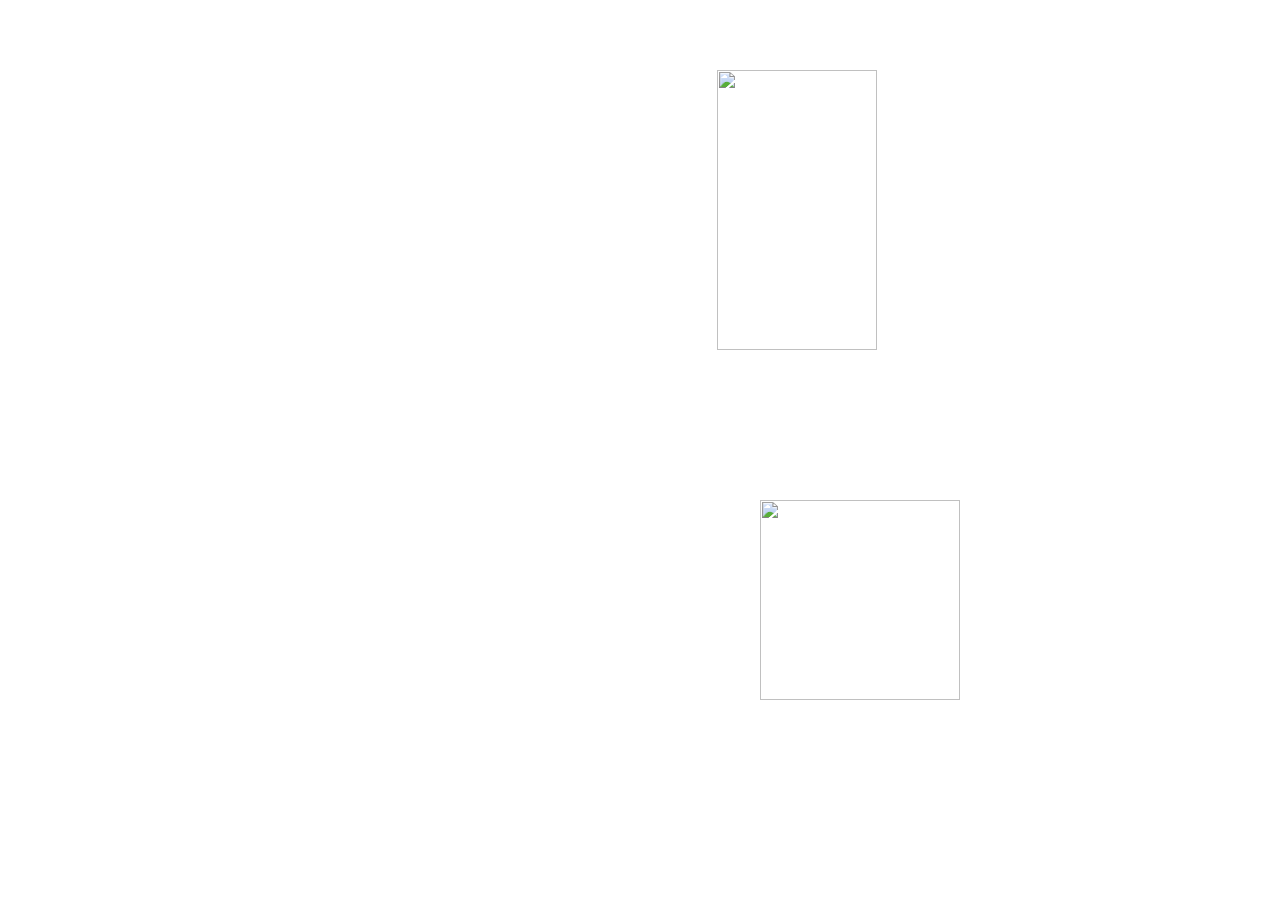
==== pag2.html @ 07f5e4f0 "att1" ====
<!DOCTYPE html>
<html lang="en">

<head>
    <meta charset="UTF-8">
    <meta name="viewport" content="width=device-width, initial-scale=1.0">
    <link rel="stylesheet" href="estilo2.css">
    <script src="javascript.js" defer></script>
    <title>Document</title>
</head>

<body>
    <section class="pag1">

        <img src="../Gameteste/imagens/mago.gif" alt="" class="zeldinha">
        <img src="../Gameteste/imagens/perso1.gif" alt="" class="chefao">
        <img src="../Gameteste/imagens/morcego.gif" alt="" class="morcegao">
        <img src="" alt="" class="gameover1">
        <img src="" alt="" class="gameover2">
        <img src="" alt="" class="gameover3">
        <h3 class="fim"></h3>
       <a href="pag2.html"> <h4 class="reiniciar"></h4></a>



    </section>


</body>

</html>
---- estilo2.css ----
*{
    margin: 0;
    padding: 0;
    box-sizing: border-box;
}

.pag1{
    position: relative;
    width: 50%;
    height: 700px;
    margin: 0 auto;
    background-image: url(../Gameteste/imagens/cenario1.gif);
    background-size: cover;
    background-repeat: no-repeat;
    overflow: hidden;
 
}

.zeldinha{
    position: absolute;
    width: 150px;
    bottom: 0;
    left:50px;
}

.jump{
    animation: jump 900ms ease-out;
}

.chefao{
    position: absolute;
    top: 10%;
    width: 50%;
    left: 62%;
    height: 280px;
}
.morcegao{
    position: absolute;
    width: 200px;
    right: 0px;
    bottom: 0;
    top: 500px;
    height: 200px;
    animation: personagem3-animation 2s infinite linear;
}

.gameover1{
    width: 20%;
}
.gameover2{
    width: 30%;
    left: 50%;
}
.gameover3{
    width: 20%;
    left: 20%;
}

.fim{
    position: absolute;
    left: 30%;
    font-size: 300%;
    color:  rgb(179, 51, 46);
    font-family: 'Franklin Gothic Medium', 'Arial Narrow', Arial, sans-serif;
}

h4{
    font-family:'Lucida Sans', 'Lucida Sans Regular', 'Lucida Grande', 'Lucida Sans Unicode', Geneva, Verdana, sans-serif;
    position: absolute;
    width: 30%;   
    left: 43%;
    top: 48%;
    color: rgb(216, 57, 52);
    text-decoration: none;
}
h4:hover{
    color: aliceblue;
}
@keyframes jump {
    0%{
        bottom: 0;
    }
    50%{
        bottom: 280px;
    }
    50%{
        bottom: 280px;
    }
    50%{
        bottom: 280px;
    }
    100%{
        bottom: 0;
    }
}


@keyframes personagem3-animation {
    from {
        right: -20px;
    }
    to {
        right  : 100%;
    }
}
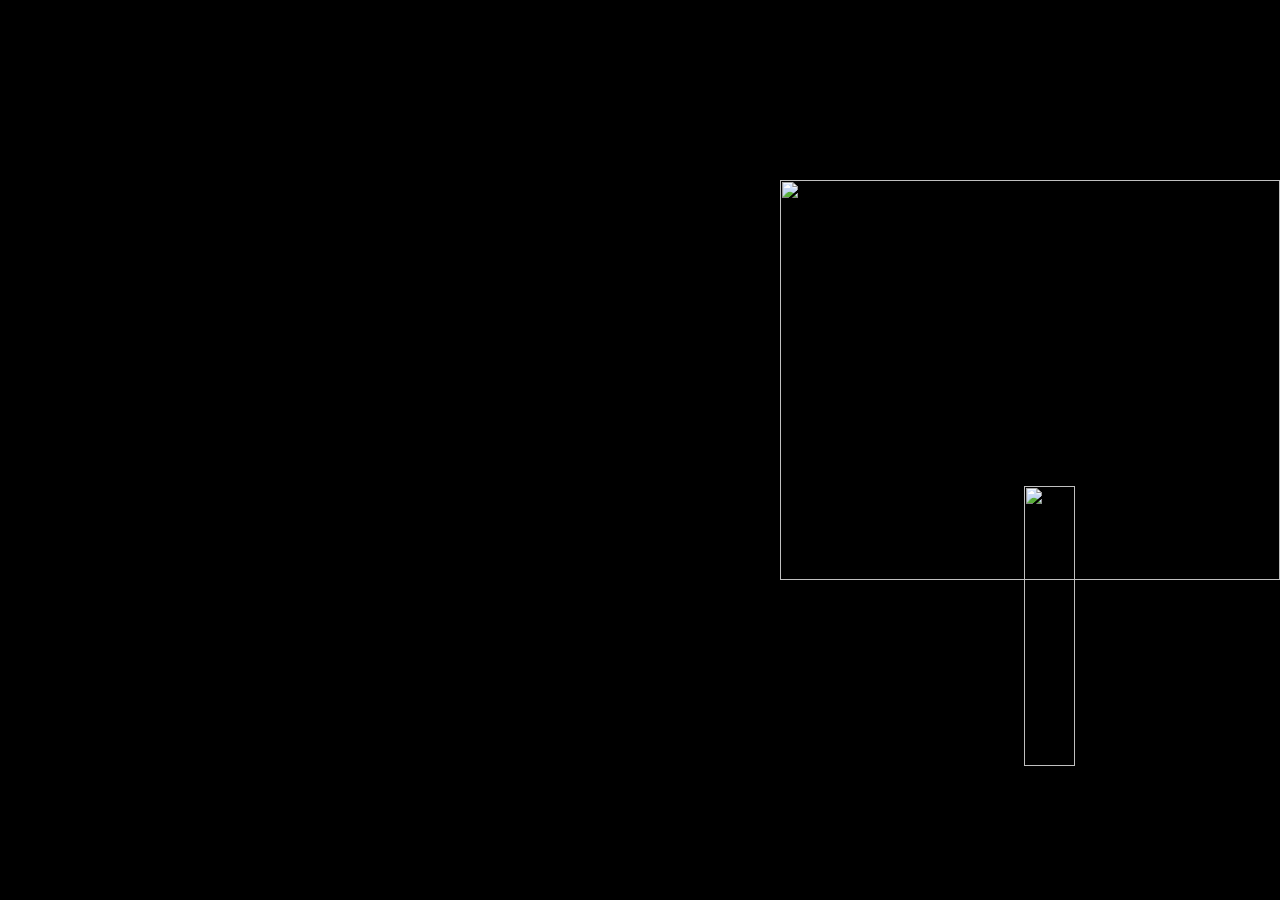
==== commit 0db38e60: "att5" ====
--- a/pag2.html
+++ b/pag2.html
@@ -11,10 +11,9 @@
 
 <body>
     <section class="pag1">
-
-        <img src="../Gameteste/imagens/mago.gif" alt="" class="zeldinha">
-        <img src="../Gameteste/imagens/perso1.gif" alt="" class="chefao">
-        <img src="../Gameteste/imagens/morcego.gif" alt="" class="morcegao">
+        <img src="../Gameteste/imagens/perso4.gif" alt="" class="zeldinha">
+        <img src="../Gameteste/imagens/fantasma.gif" alt="" class="fantasma">
+        <img src="../Gameteste/imagens/chefao2.gif" alt="" class="chefao">
         <img src="" alt="" class="gameover1">
         <img src="" alt="" class="gameover2">
         <img src="" alt="" class="gameover3">
--- a/estilo2.css
+++ b/estilo2.css
@@ -2,14 +2,20 @@
     margin: 0;
     padding: 0;
     box-sizing: border-box;
+    background-color: black;
+}
+
+
+a{
+    text-decoration: none;
 }
 
 .pag1{
     position: relative;
-    width: 50%;
-    height: 700px;
+    width: 100%;
+    height: 90vh;
     margin: 0 auto;
-    background-image: url(../Gameteste/imagens/cenario1.gif);
+    background-image: url(../Gameteste/imagens/cenario3.gif);
     background-size: cover;
     background-repeat: no-repeat;
     overflow: hidden;
@@ -18,30 +24,36 @@
 
 .zeldinha{
     position: absolute;
-    width: 150px;
+    width: 300px;
     bottom: 0;
     left:50px;
+    background-color: transparent;
+   
 }
 
 .jump{
     animation: jump 900ms ease-out;
 }
 
-.chefao{
+.fantasma{
     position: absolute;
-    top: 10%;
-    width: 50%;
-    left: 62%;
+    background-color: transparent;
+    top: 60%;
+    width: 20%;
+    right: 0%;
+    bottom: 0;
     height: 280px;
+    animation: corrida-animation 3s infinite linear ;
 }
-.morcegao{
+.chefao{    
     position: absolute;
-    width: 200px;
+    background-color: transparent;
+    width: 500px;
     right: 0px;
     bottom: 0;
-    top: 500px;
-    height: 200px;
-    animation: personagem3-animation 2s infinite linear;
+    top: 180px;
+    height: 400px;
+    animation: corrida-animation 50s infinite linear;
 }
 
 .gameover1{
@@ -52,30 +64,33 @@
     left: 50%;
 }
 .gameover3{
-    width: 20%;
+    width: 10%;
     left: 20%;
 }
 
 .fim{
-    position: absolute;
-    left: 30%;
+    position:relative;
+    text-align: center;
     font-size: 300%;
-    color:  rgb(179, 51, 46);
+    top: 20%;
+    background-color: transparent;
+    color: rgb(179, 51, 46);
     font-family: 'Franklin Gothic Medium', 'Arial Narrow', Arial, sans-serif;
 }
 
 h4{
     font-family:'Lucida Sans', 'Lucida Sans Regular', 'Lucida Grande', 'Lucida Sans Unicode', Geneva, Verdana, sans-serif;
-    position: absolute;
-    width: 30%;   
-    left: 43%;
-    top: 48%;
+    position: relative;
+    text-align: center;
+    top: 30%;
+    background-color: transparent;
     color: rgb(216, 57, 52);
-    text-decoration: none;
 }
 h4:hover{
+    text-decoration: none;
     color: aliceblue;
 }
+
 @keyframes jump {
     0%{
         bottom: 0;
@@ -95,11 +110,73 @@
 }
 
 
-@keyframes personagem3-animation {
+
+@keyframes corrida-animation {
     from {
-        right: -20px;
+        right: -120px;
     }
     to {
         right  : 100%;
     }
-}+}
+
+
+
+
+/*               MOVIMENTACAO BUGADA 
+var dx;
+var dy;
+var px;
+var py;
+var vel;
+var obj;
+var tmp;
+
+function inicia(){
+    dx=0;
+    dy=0;
+    px=0;
+    py=0;
+    vel=10;
+    obj=document.getElementById("zeldinha");
+    document.addEventListener("keydown", tecladoDw);
+    document.addEventListener("keyup",tecladoUp);
+    tmp=setInterval(enterFrame,20);
+}
+    function tecladoDw(){
+        var tecla= event.keyCode;
+        if(tecla==37){
+            dx=-1;
+        }else if(tecla==39){
+            dx=1;
+        }else if(tecla==38){
+            dy=-1;
+        }
+    }
+    function tecladoUp(){
+        var tecla= event.keyCode;
+        if(tecla==37){
+            dx=0;
+        }else if(tecla==39){
+            dx=0;
+        }else if(tecla==38){
+            dy=0;
+        }
+    }
+
+    function enterFrame(){
+        px+=dx*vel;
+        py+=dy*vel;
+        obj.style.left=px+"px";
+        obj.style.left=px+"px";
+    }
+    
+
+
+    window.addEventListener("load",inicia);
+
+
+
+
+
+*/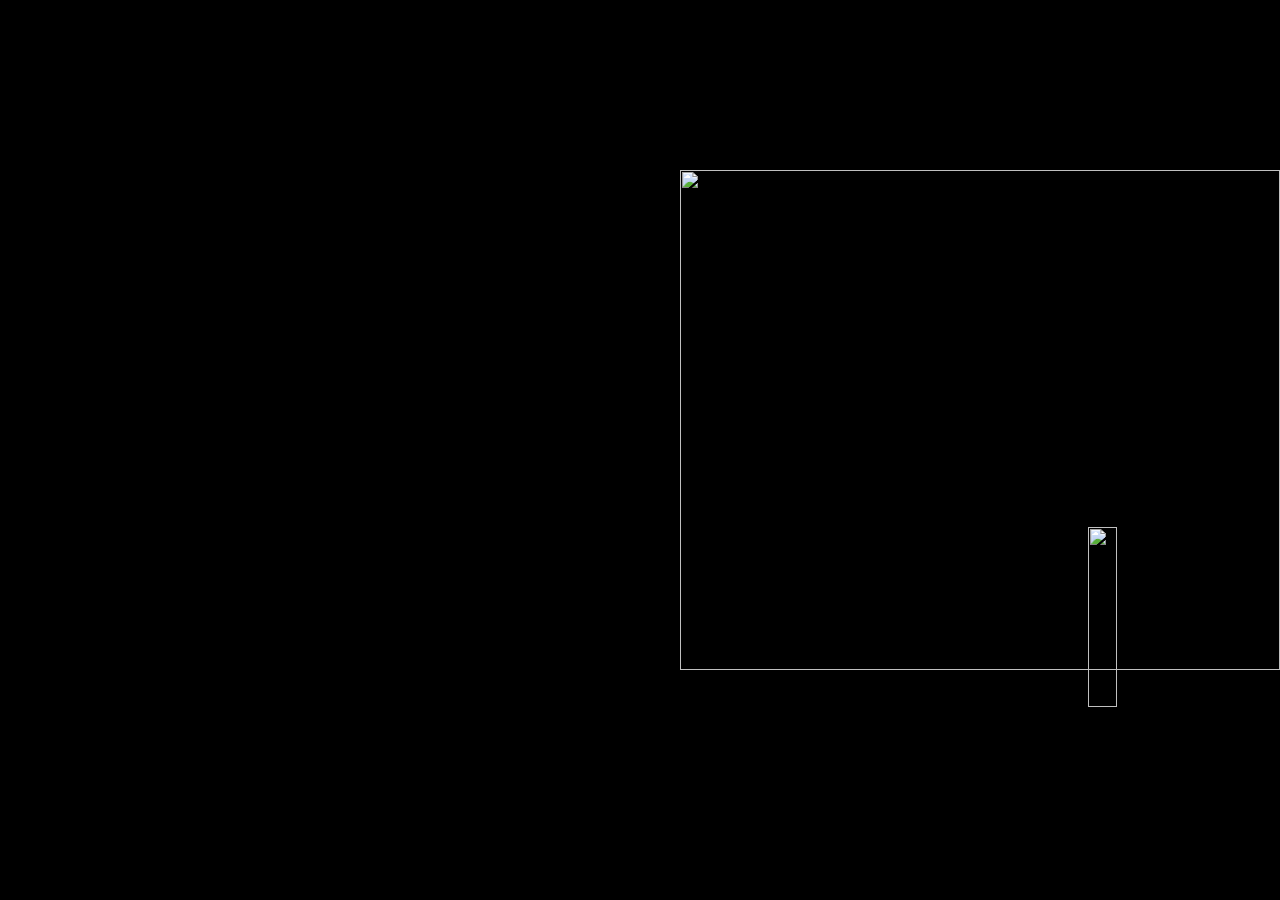
==== commit b8e0036a: "att6" ====
--- a/pag2.html
+++ b/pag2.html
@@ -11,14 +11,14 @@
 
 <body>
     <section class="pag1">
-        <img src="../Gameteste/imagens/perso4.gif" alt="" class="zeldinha">
-        <img src="../Gameteste/imagens/fantasma.gif" alt="" class="fantasma">
+        <img src="../Gameteste/imagens/perso3.gif" alt="" class="zeldinha">
+        <img src="../Gameteste/imagens/esqueleto.gif" alt="" class="esqueleto">
         <img src="../Gameteste/imagens/chefao2.gif" alt="" class="chefao">
         <img src="" alt="" class="gameover1">
         <img src="" alt="" class="gameover2">
         <img src="" alt="" class="gameover3">
         <h3 class="fim"></h3>
-       <a href="pag2.html"> <h4 class="reiniciar"></h4></a>
+       <a href="pag2.html"> <h4 class="REINICIAR"></h4></a>
 
 
 
--- a/estilo2.css
+++ b/estilo2.css
@@ -24,7 +24,7 @@
 
 .zeldinha{
     position: absolute;
-    width: 300px;
+    width: 320px;
     bottom: 0;
     left:50px;
     background-color: transparent;
@@ -35,25 +35,25 @@
     animation: jump 900ms ease-out;
 }
 
-.fantasma{
+.esqueleto{
     position: absolute;
     background-color: transparent;
-    top: 60%;
-    width: 20%;
+    top: 65%;
+    width: 15%;
     right: 0%;
     bottom: 0;
-    height: 280px;
-    animation: corrida-animation 3s infinite linear ;
+    height: 180px;
+    animation: corrida-animation 2s infinite linear ;
 }
 .chefao{    
     position: absolute;
     background-color: transparent;
-    width: 500px;
+    width: 600px;
     right: 0px;
     bottom: 0;
-    top: 180px;
-    height: 400px;
-    animation: corrida-animation 50s infinite linear;
+    top: 170px;
+    height: 500px;
+    animation: corrida-animation 80s infinite linear;
 }
 
 .gameover1{
@@ -69,26 +69,50 @@
 }
 
 .fim{
+    -webkit-text-stroke-width: 1px; /* largura da borda */
+    -webkit-text-stroke-color: #000000; /* cor da borda */
     position:relative;
     text-align: center;
-    font-size: 300%;
-    top: 20%;
-    background-color: transparent;
-    color: rgb(179, 51, 46);
-    font-family: 'Franklin Gothic Medium', 'Arial Narrow', Arial, sans-serif;
+    font-size: 120px;
+    top: 10%;
+    background-color: transparent;
+    color: rgb(255, 255, 255);
+    font-family:'Lucida Sans', 'Lucida Sans Regular', 'Lucida Grande', 'Lucida Sans Unicode', Geneva, Verdana, sans-serif;
 }
 
 h4{
+    -webkit-text-stroke-width: 1px; /* largura da borda */
+    -webkit-text-stroke-color: #000000; /* cor da borda */
     font-family:'Lucida Sans', 'Lucida Sans Regular', 'Lucida Grande', 'Lucida Sans Unicode', Geneva, Verdana, sans-serif;
     position: relative;
     text-align: center;
-    top: 30%;
-    background-color: transparent;
-    color: rgb(216, 57, 52);
+    font-size: 50px;
+    top: 10%;
+    background-color: transparent;
+    color: rgb(255, 255, 255);
 }
 h4:hover{
     text-decoration: none;
-    color: aliceblue;
+    color: rgb(243, 0, 0);
+}
+
+
+@keyframes jump2 {
+    0%{
+        bottom: 0;
+    }
+    50%{
+        bottom: 280px;
+    }
+    50%{
+        bottom: 280px;
+    }
+    50%{
+        bottom: 280px;
+    }
+    100%{
+        bottom: 0;
+    }
 }
 
 @keyframes jump {
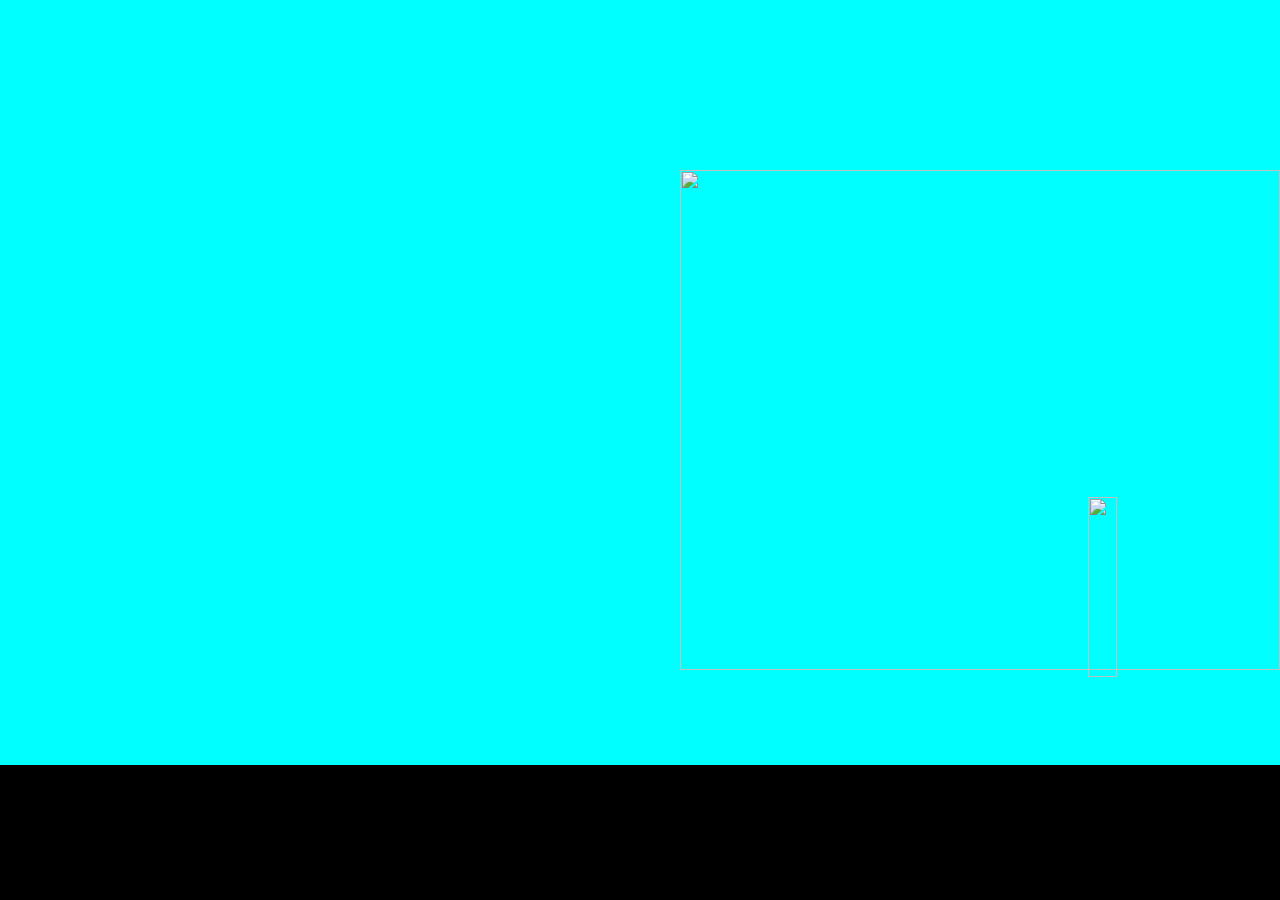
==== commit 147e7d4d: "att7" ====
--- a/pag2.html
+++ b/pag2.html
@@ -11,14 +11,12 @@
 
 <body>
     <section class="pag1">
-        <img src="../Gameteste/imagens/perso3.gif" alt="" class="zeldinha">
+        <img src="../Gameteste/imagens/cavaleiro1.gif" alt="" class="zeldinha">
         <img src="../Gameteste/imagens/esqueleto.gif" alt="" class="esqueleto">
         <img src="../Gameteste/imagens/chefao2.gif" alt="" class="chefao">
-        <img src="" alt="" class="gameover1">
-        <img src="" alt="" class="gameover2">
-        <img src="" alt="" class="gameover3">
         <h3 class="fim"></h3>
-       <a href="pag2.html"> <h4 class="REINICIAR"></h4></a>
+       <a href="pag2.html"> <h4 class="reiniciar"></h4></a>
+   
 
 
 
--- a/estilo2.css
+++ b/estilo2.css
@@ -1,4 +1,4 @@
-*{
+* {
     margin: 0;
     padding: 0;
     box-sizing: border-box;
@@ -6,36 +6,39 @@
 }
 
 
-a{
+a {
     text-decoration: none;
 }
 
-.pag1{
+.pag1 {
     position: relative;
     width: 100%;
-    height: 90vh;
+    height: 85vh;
     margin: 0 auto;
+    background-color: aqua;
     background-image: url(../Gameteste/imagens/cenario3.gif);
     background-size: cover;
     background-repeat: no-repeat;
     overflow: hidden;
- 
+
 }
 
-.zeldinha{
+.zeldinha {
     position: absolute;
-    width: 320px;
+    width: 250px;
+
     bottom: 0;
-    left:50px;
+    left: 50px;
     background-color: transparent;
-   
+
 }
 
-.jump{
+.jump {
     animation: jump 900ms ease-out;
+    
 }
 
-.esqueleto{
+.esqueleto {
     position: absolute;
     background-color: transparent;
     top: 65%;
@@ -43,9 +46,10 @@
     right: 0%;
     bottom: 0;
     height: 180px;
-    animation: corrida-animation 2s infinite linear ;
+    animation: corrida-animation 2s infinite linear;
 }
-.chefao{    
+
+.chefao {
     position: absolute;
     background-color: transparent;
     width: 600px;
@@ -56,79 +60,57 @@
     animation: corrida-animation 80s infinite linear;
 }
 
-.gameover1{
-    width: 20%;
-}
-.gameover2{
-    width: 30%;
-    left: 50%;
-}
-.gameover3{
-    width: 10%;
-    left: 20%;
-}
 
-.fim{
-    -webkit-text-stroke-width: 1px; /* largura da borda */
-    -webkit-text-stroke-color: #000000; /* cor da borda */
-    position:relative;
+
+
+.fim {
+
+    position: relative;
     text-align: center;
     font-size: 120px;
     top: 10%;
     background-color: transparent;
     color: rgb(255, 255, 255);
-    font-family:'Lucida Sans', 'Lucida Sans Regular', 'Lucida Grande', 'Lucida Sans Unicode', Geneva, Verdana, sans-serif;
+    font-family: 'Lucida Sans', 'Lucida Sans Regular', 'Lucida Grande', 'Lucida Sans Unicode', Geneva, Verdana, sans-serif;
 }
 
-h4{
-    -webkit-text-stroke-width: 1px; /* largura da borda */
-    -webkit-text-stroke-color: #000000; /* cor da borda */
-    font-family:'Lucida Sans', 'Lucida Sans Regular', 'Lucida Grande', 'Lucida Sans Unicode', Geneva, Verdana, sans-serif;
+h4 {
+    
+    font-family: 'Lucida Sans', 'Lucida Sans Regular', 'Lucida Grande', 'Lucida Sans Unicode', Geneva, Verdana, sans-serif;
     position: relative;
     text-align: center;
     font-size: 50px;
     top: 10%;
     background-color: transparent;
-    color: rgb(255, 255, 255);
+    color: rgb(246, 246, 246);
 }
-h4:hover{
+
+h4:hover {
     text-decoration: none;
-    color: rgb(243, 0, 0);
+    color: rgb(231, 19, 19);
 }
 
 
-@keyframes jump2 {
-    0%{
+
+
+@keyframes jump {
+    0% {
         bottom: 0;
     }
-    50%{
+
+    50% {
+        bottom: -280px;
+    }
+
+    50% {
         bottom: 280px;
     }
-    50%{
+
+    50% {
         bottom: 280px;
     }
-    50%{
-        bottom: 280px;
-    }
-    100%{
-        bottom: 0;
-    }
-}
 
-@keyframes jump {
-    0%{
-        bottom: 0;
-    }
-    50%{
-        bottom: 280px;
-    }
-    50%{
-        bottom: 280px;
-    }
-    50%{
-        bottom: 280px;
-    }
-    100%{
+    100% {
         bottom: 0;
     }
 }
@@ -139,8 +121,9 @@
     from {
         right: -120px;
     }
+
     to {
-        right  : 100%;
+        right: 100%;
     }
 }
 
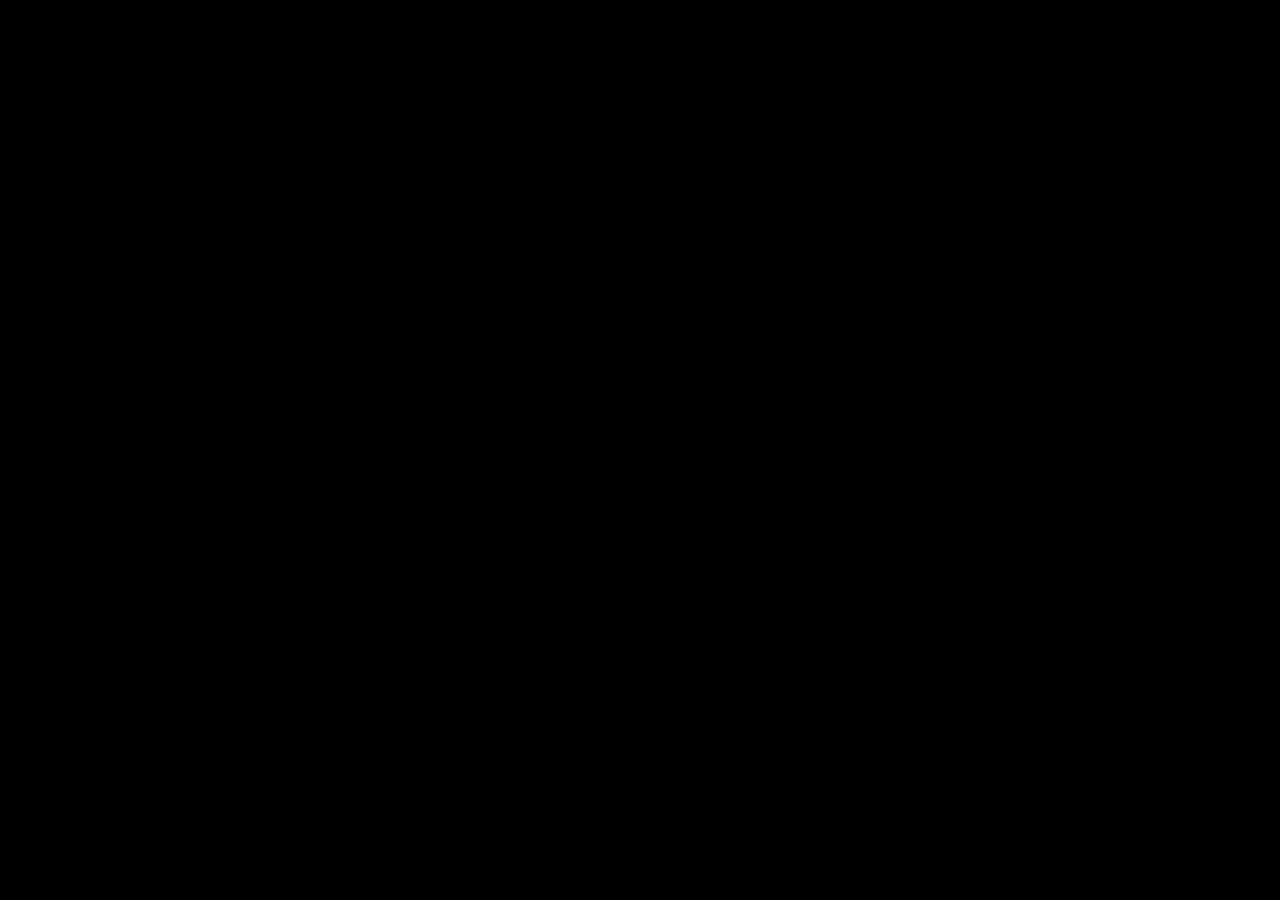
==== commit 348359d8: "att5" ====
--- a/pag2.html
+++ b/pag2.html
@@ -11,15 +11,8 @@
 
 <body>
     <section class="pag1">
-        <img src="../Gameteste/imagens/cavaleiro1.gif" alt="" class="zeldinha">
-        <img src="../Gameteste/imagens/esqueleto.gif" alt="" class="esqueleto">
-        <img src="../Gameteste/imagens/chefao2.gif" alt="" class="chefao">
-        <h3 class="fim"></h3>
-       <a href="pag2.html"> <h4 class="reiniciar"></h4></a>
-   
-
-
-
+        <img src="../Gameteste/imagens/perso1.gif" alt="" class="boneco1">
+ 
     </section>
 
 
--- a/estilo2.css
+++ b/estilo2.css
@@ -2,7 +2,7 @@
     margin: 0;
     padding: 0;
     box-sizing: border-box;
-    background-color: black;
+    background-color: rgb(0, 0, 0);
 }
 
 
@@ -12,84 +12,29 @@
 
 .pag1 {
     position: relative;
-    width: 100%;
-    height: 85vh;
+    width: 50%;
+    height: 99vh;
     margin: 0 auto;
-    background-color: aqua;
+   
     background-image: url(../Gameteste/imagens/cenario3.gif);
     background-size: cover;
     background-repeat: no-repeat;
     overflow: hidden;
 
 }
+.boneco1{
+    position: relative;
+    width: 10%;
+    top: 25%;
+    background-color: transparent;
+    animation: corrida-animation 5s infinite linear;
+}
 
-.zeldinha {
-    position: absolute;
-    width: 250px;
-
-    bottom: 0;
-    left: 50px;
-    background-color: transparent;
-
-}
 
 .jump {
     animation: jump 900ms ease-out;
     
 }
-
-.esqueleto {
-    position: absolute;
-    background-color: transparent;
-    top: 65%;
-    width: 15%;
-    right: 0%;
-    bottom: 0;
-    height: 180px;
-    animation: corrida-animation 2s infinite linear;
-}
-
-.chefao {
-    position: absolute;
-    background-color: transparent;
-    width: 600px;
-    right: 0px;
-    bottom: 0;
-    top: 170px;
-    height: 500px;
-    animation: corrida-animation 80s infinite linear;
-}
-
-
-
-
-.fim {
-
-    position: relative;
-    text-align: center;
-    font-size: 120px;
-    top: 10%;
-    background-color: transparent;
-    color: rgb(255, 255, 255);
-    font-family: 'Lucida Sans', 'Lucida Sans Regular', 'Lucida Grande', 'Lucida Sans Unicode', Geneva, Verdana, sans-serif;
-}
-
-h4 {
-    
-    font-family: 'Lucida Sans', 'Lucida Sans Regular', 'Lucida Grande', 'Lucida Sans Unicode', Geneva, Verdana, sans-serif;
-    position: relative;
-    text-align: center;
-    font-size: 50px;
-    top: 10%;
-    background-color: transparent;
-    color: rgb(246, 246, 246);
-}
-
-h4:hover {
-    text-decoration: none;
-    color: rgb(231, 19, 19);
-}
-
 
 
 
@@ -119,11 +64,11 @@
 
 @keyframes corrida-animation {
     from {
-        right: -120px;
+        left: -120px;
     }
 
     to {
-        right: 100%;
+        left: 100%;
     }
 }
 
